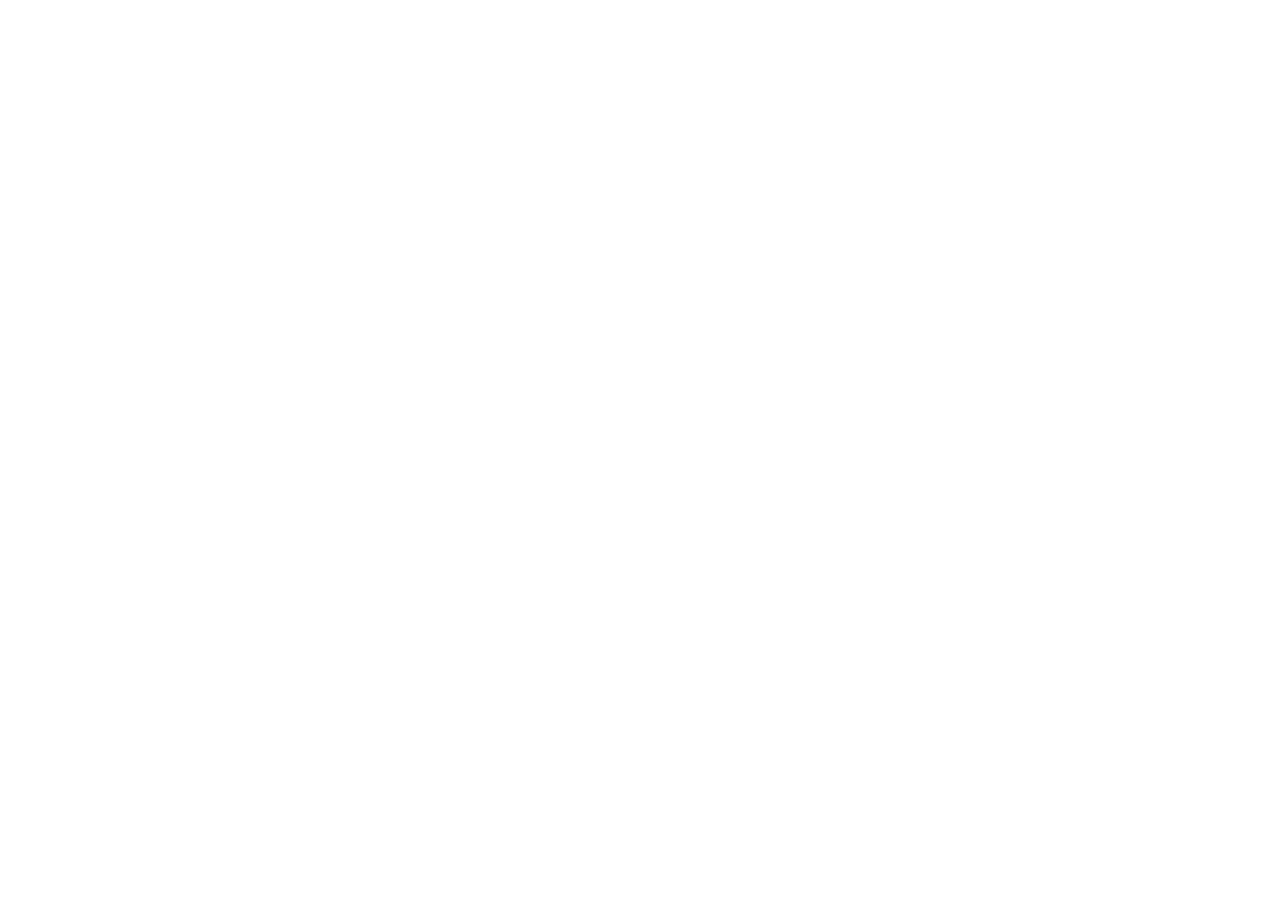
==== index.html @ a20a909f "first commit" ====
<!DOCTYPE html>
<html lang="en">
  <head>
    <meta charset="UTF-8" />
    <meta name="viewport" content="width=device-width, initial-scale=1.0" />
    <title>Document</title>
  </head>
  <body></body>
</html>
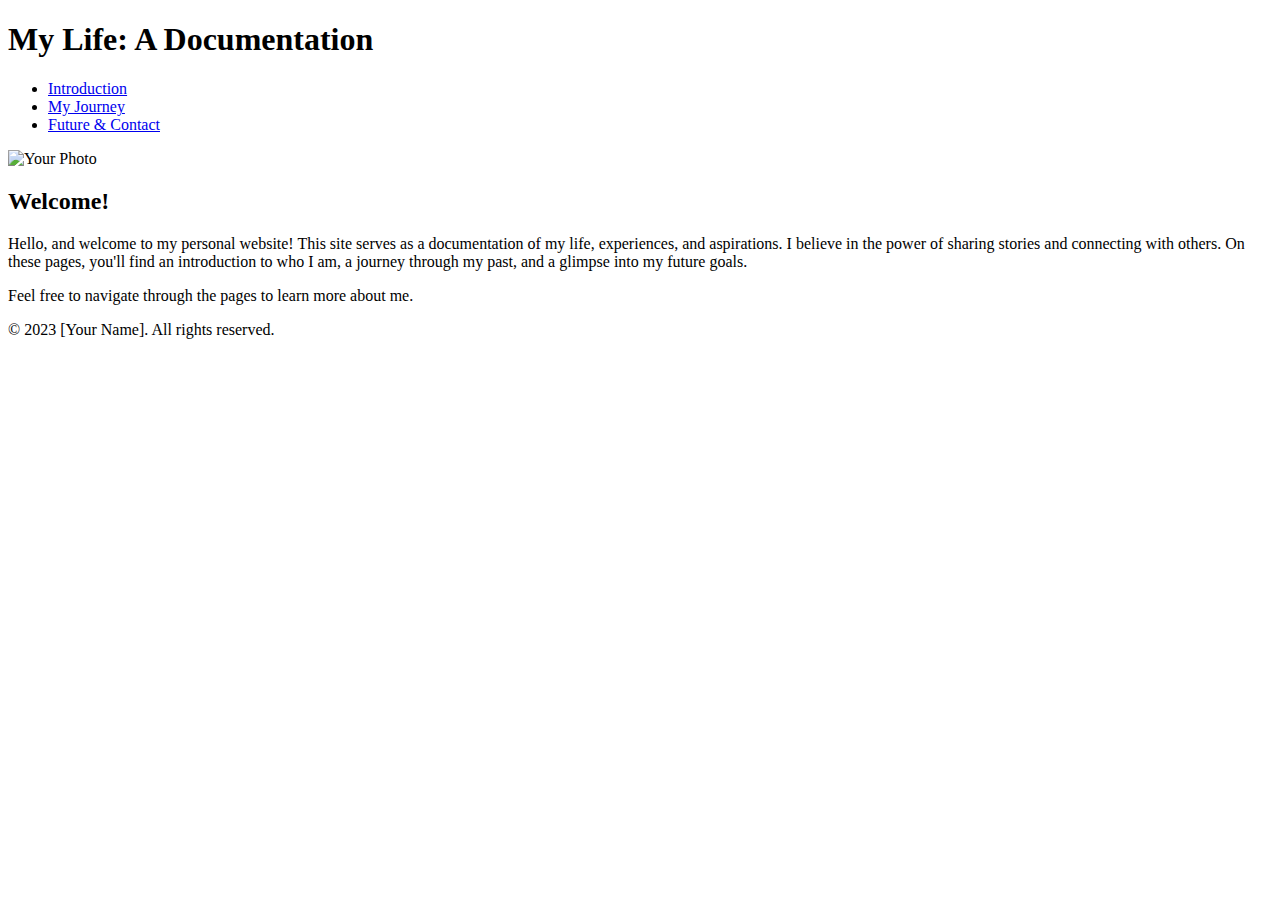
==== commit da16f266: "Create icod.yml" ====
--- a/index.html
+++ b/index.html
@@ -1,9 +1,35 @@
 <!DOCTYPE html>
 <html lang="en">
-  <head>
-    <meta charset="UTF-8" />
-    <meta name="viewport" content="width=device-width, initial-scale=1.0" />
-    <title>Document</title>
-  </head>
-  <body></body>
-</html>
+<head>
+    <meta charset="UTF-8">
+    <meta name="viewport" content="width=device-width, initial-scale=1.0">
+    <title>My Life: Introduction</title>
+    <link rel="stylesheet" href="style.css">
+</head>
+<body>
+    <header>
+        <h1>My Life: A Documentation</h1>
+    </header>
+
+    <nav>
+        <ul>
+            <li><a href="index.html" class="active">Introduction</a></li>
+            <li><a href="journey.html">My Journey</a></li>
+            <li><a href="future.html">Future & Contact</a></li>
+        </ul>
+    </nav>
+
+    <main>
+        <section class="introduction">
+            <img src="your-photo.jpg" alt="Your Photo" class="profile-image">  <!-- Replace your-photo.jpg -->
+            <h2>Welcome!</h2>
+            <p>Hello, and welcome to my personal website! This site serves as a documentation of my life, experiences, and aspirations.  I believe in the power of sharing stories and connecting with others. On these pages, you'll find an introduction to who I am, a journey through my past, and a glimpse into my future goals.</p>
+            <p>Feel free to navigate through the pages to learn more about me.</p>
+        </section>
+    </main>
+
+    <footer>
+        <p>© 2023 [Your Name]. All rights reserved.</p> <!-- Replace [Your Name] -->
+    </footer>
+</body>
+</html>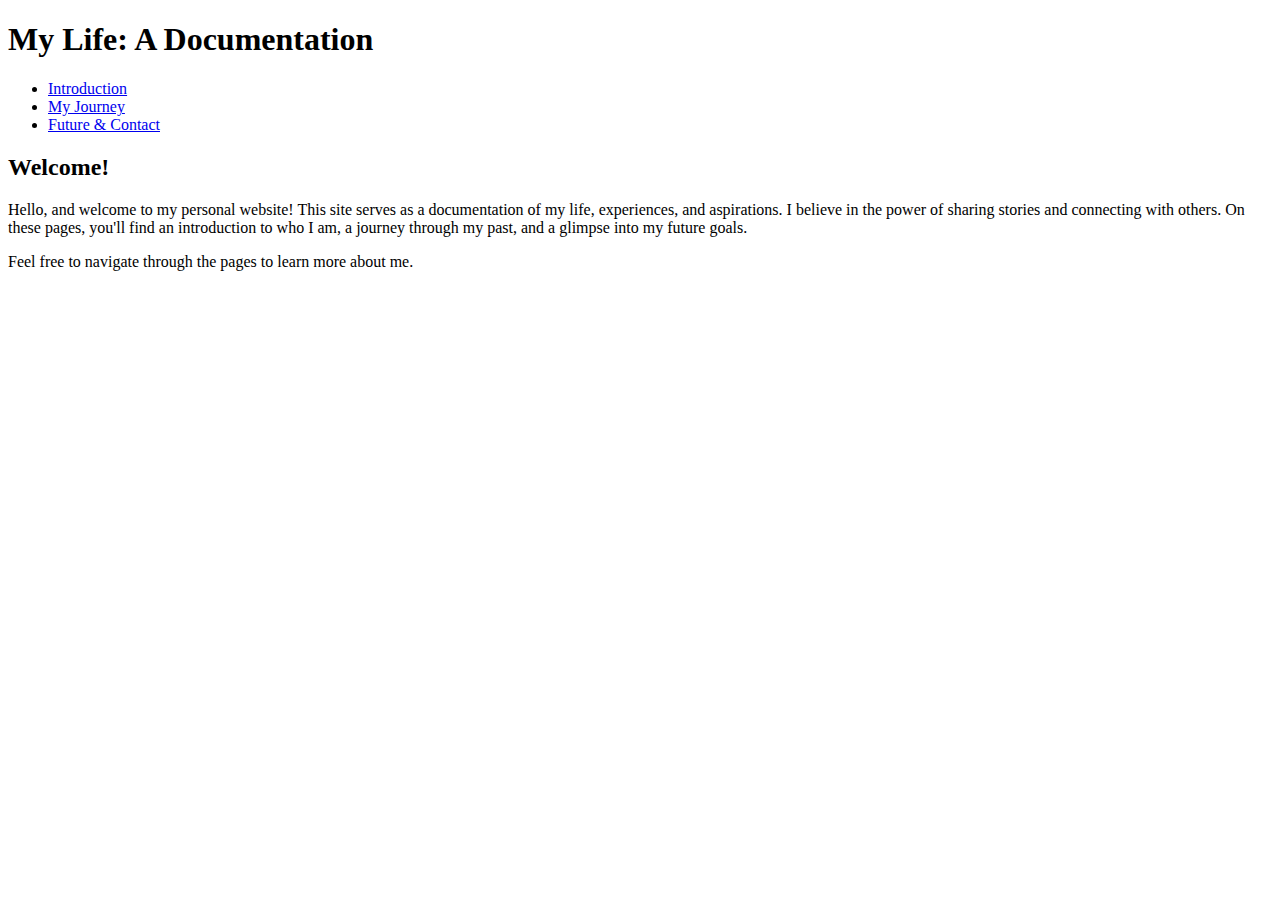
==== commit f564ccde: "Fix htmlhint error" ====
--- a/index.html
+++ b/index.html
@@ -13,23 +13,19 @@
 
     <nav>
         <ul>
-            <li><a href="index.html" class="active">Introduction</a></li>
-            <li><a href="journey.html">My Journey</a></li>
-            <li><a href="future.html">Future & Contact</a></li>
+            <li><a href="iCog/index.html" class="active">Introduction</a></li>
+            <li><a href="iCog/journey.html">My Journey</a></li>
+            <li><a href="iCog/future.html">Future &amp; Contact</a></li>
         </ul>
     </nav>
 
     <main>
         <section class="introduction">
-            <img src="your-photo.jpg" alt="Your Photo" class="profile-image">  <!-- Replace your-photo.jpg -->
             <h2>Welcome!</h2>
             <p>Hello, and welcome to my personal website! This site serves as a documentation of my life, experiences, and aspirations.  I believe in the power of sharing stories and connecting with others. On these pages, you'll find an introduction to who I am, a journey through my past, and a glimpse into my future goals.</p>
             <p>Feel free to navigate through the pages to learn more about me.</p>
         </section>
     </main>
 
-    <footer>
-        <p>© 2023 [Your Name]. All rights reserved.</p> <!-- Replace [Your Name] -->
-    </footer>
 </body>
 </html>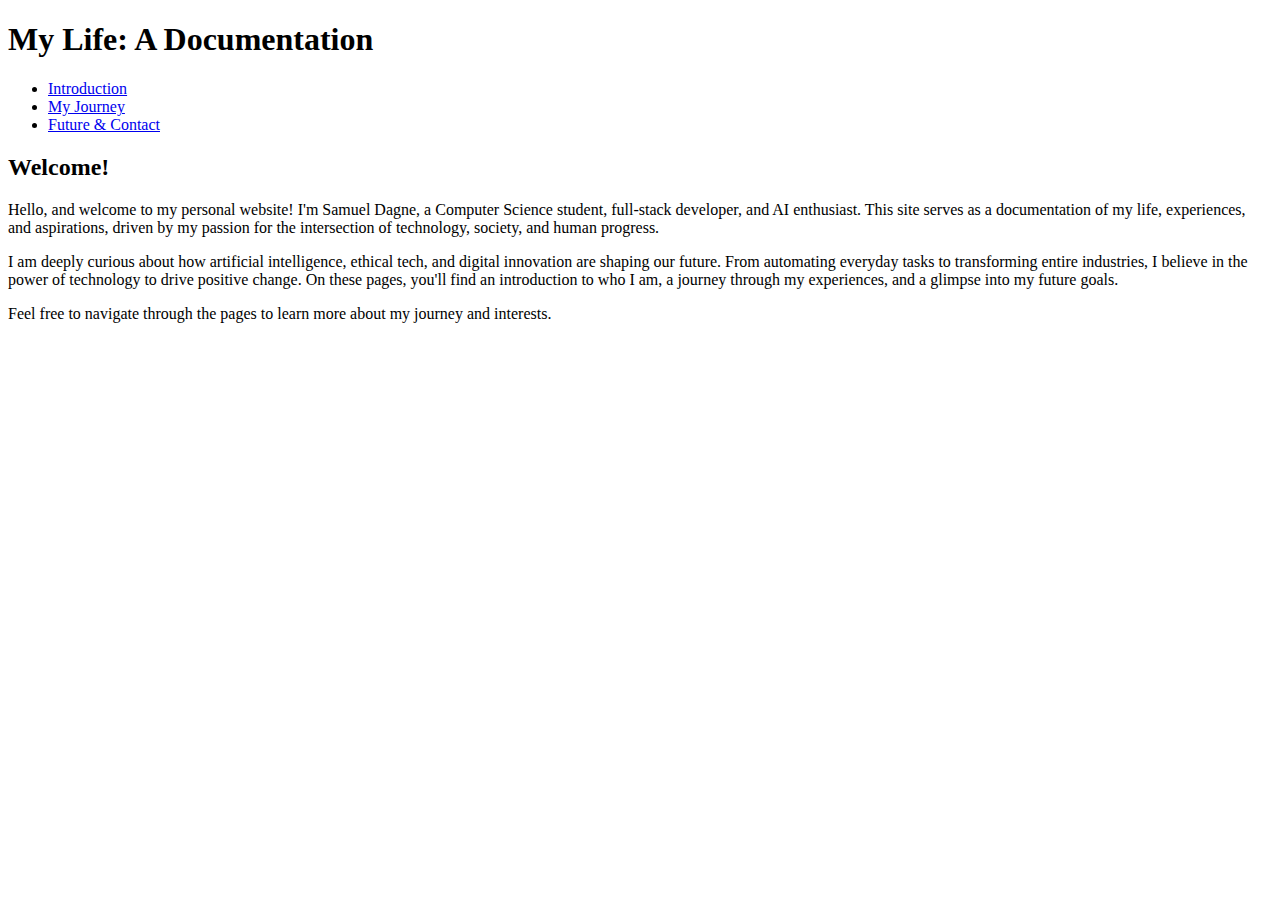
==== commit e827a8d9: "Add journey.html" ====
--- a/index.html
+++ b/index.html
@@ -3,7 +3,7 @@
 <head>
     <meta charset="UTF-8">
     <meta name="viewport" content="width=device-width, initial-scale=1.0">
-    <title>My Life: Introduction</title>
+    <title>Samuel Dagne - My Life: Introduction</title>
     <link rel="stylesheet" href="style.css">
 </head>
 <body>
@@ -13,17 +13,18 @@
 
     <nav>
         <ul>
-            <li><a href="iCog/index.html" class="active">Introduction</a></li>
-            <li><a href="iCog/journey.html">My Journey</a></li>
-            <li><a href="iCog/future.html">Future &amp; Contact</a></li>
+            <li><a href="index.html" class="active">Introduction</a></li>
+            <li><a href="journey.html">My Journey</a></li>
+            <li><a href="future.html">Future &amp; Contact</a></li>
         </ul>
     </nav>
 
     <main>
         <section class="introduction">
             <h2>Welcome!</h2>
-            <p>Hello, and welcome to my personal website! This site serves as a documentation of my life, experiences, and aspirations.  I believe in the power of sharing stories and connecting with others. On these pages, you'll find an introduction to who I am, a journey through my past, and a glimpse into my future goals.</p>
-            <p>Feel free to navigate through the pages to learn more about me.</p>
+            <p>Hello, and welcome to my personal website! I'm Samuel Dagne, a Computer Science student, full-stack developer, and AI enthusiast. This site serves as a documentation of my life, experiences, and aspirations, driven by my passion for the intersection of technology, society, and human progress.</p>
+            <p>I am deeply curious about how artificial intelligence, ethical tech, and digital innovation are shaping our future. From automating everyday tasks to transforming entire industries, I believe in the power of technology to drive positive change. On these pages, you'll find an introduction to who I am, a journey through my experiences, and a glimpse into my future goals.</p>
+            <p>Feel free to navigate through the pages to learn more about my journey and interests.</p>
         </section>
     </main>
 
